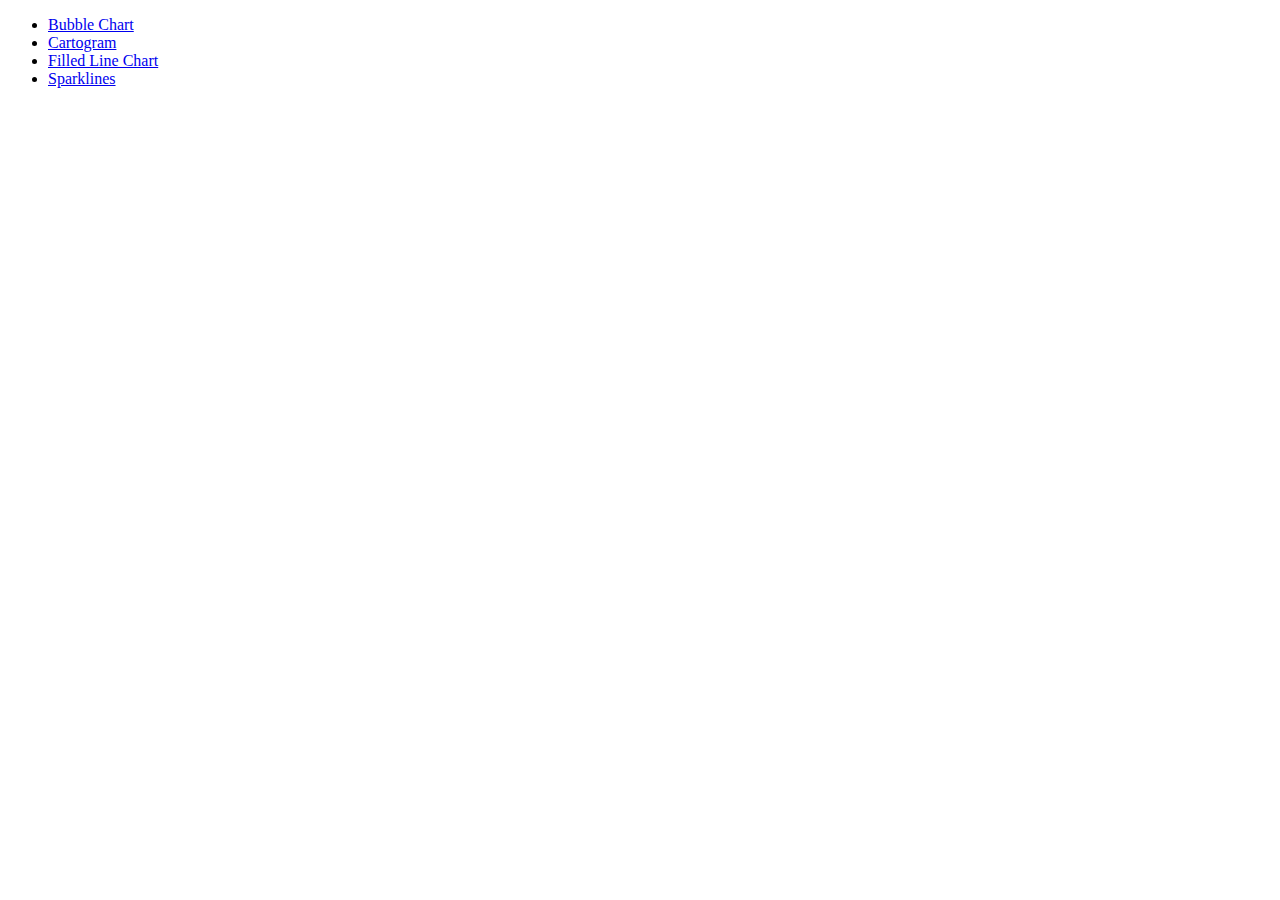
==== index.htm @ aa51edf1 "Add files via upload" ====
<!DOCTYPE html><html lang='en' class=''>
<head>
<title>Worthi viz</title>
</head>
<body>

<ul>
    <li><a href="bubble.htm">Bubble Chart</a></li>
    <li><a href="cartogram.htm">Cartogram</a></li>
    <li><a href="line.htm">Filled Line Chart</a></li>
    <li><a href="sparklines.htm">Sparklines</a></li>
</ul>

</body>
</html>
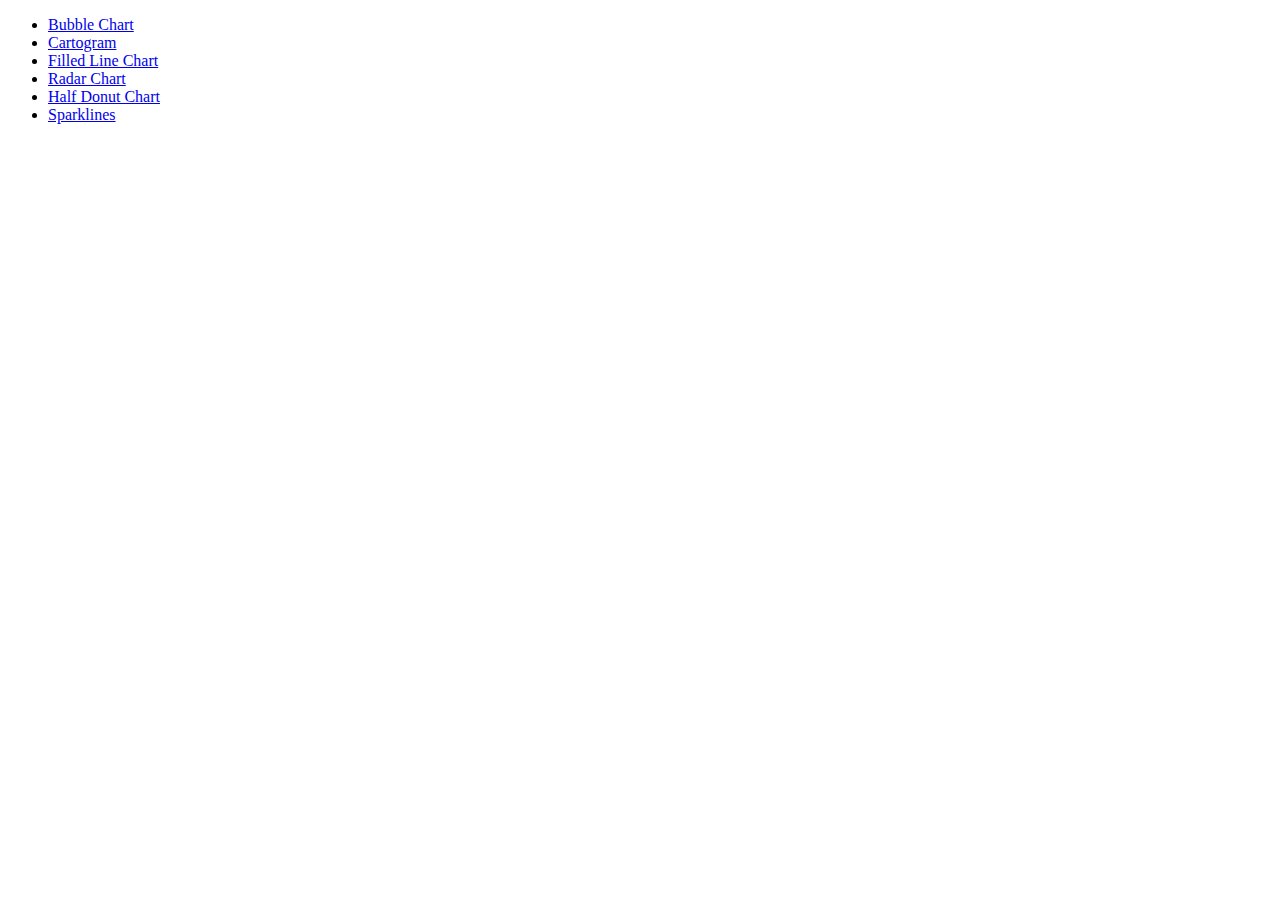
==== commit 5104f78e: "Add files via upload" ====
--- a/index.htm
+++ b/index.htm
@@ -1,6 +1,6 @@
 <!DOCTYPE html><html lang='en' class=''>
 <head>
-<title>Worthi viz</title>
+<title>WViz</title>
 </head>
 <body>
 
@@ -8,6 +8,8 @@
     <li><a href="bubble.htm">Bubble Chart</a></li>
     <li><a href="cartogram.htm">Cartogram</a></li>
     <li><a href="line.htm">Filled Line Chart</a></li>
+    <li><a href="radar.htm">Radar Chart</a></li>
+    <li><a href="half-donut.htm">Half Donut Chart</a></li>
     <li><a href="sparklines.htm">Sparklines</a></li>
 </ul>
 
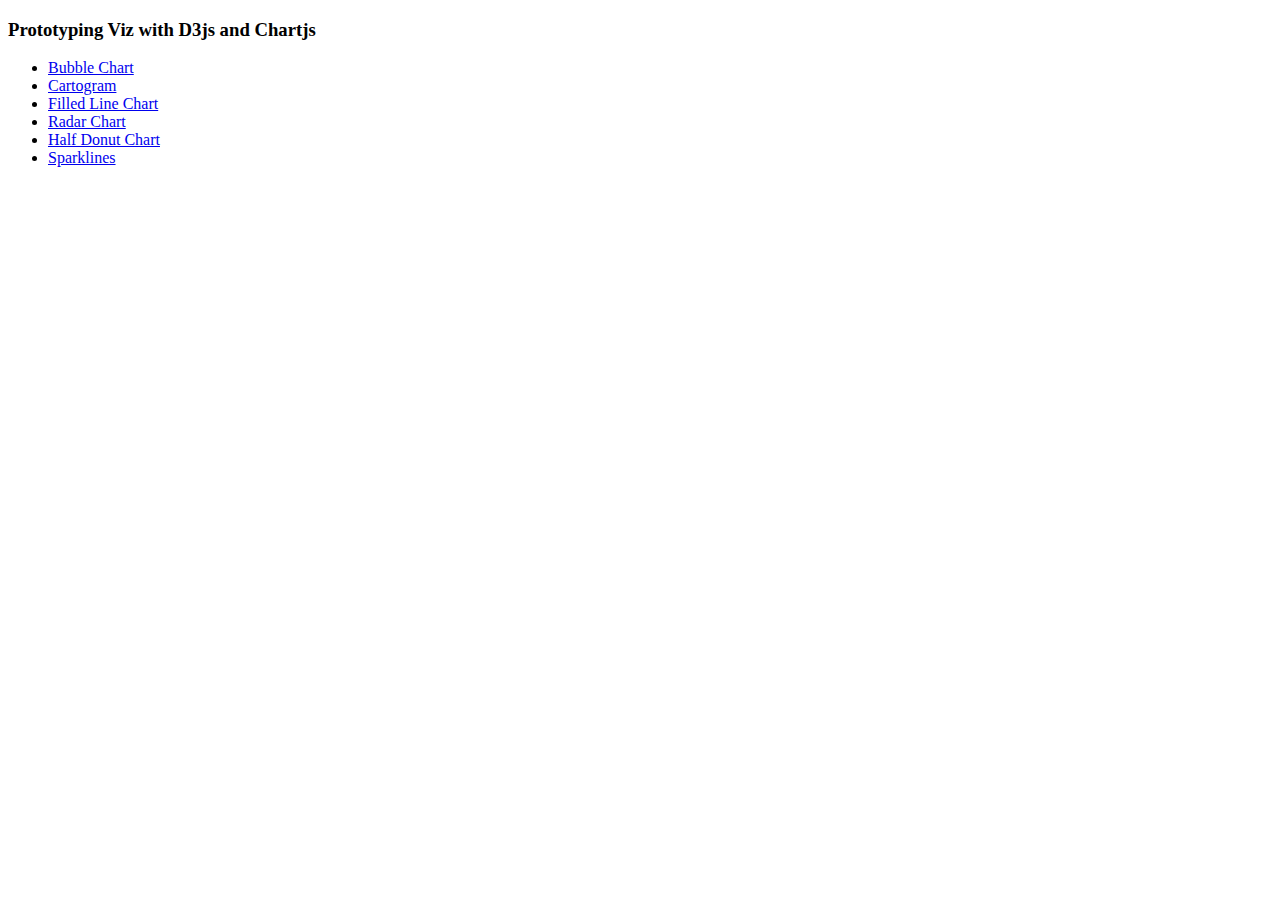
==== commit 3211be08: "Add files via upload" ====
--- a/index.htm
+++ b/index.htm
@@ -4,6 +4,7 @@
 </head>
 <body>
 
+<h3>Prototyping Viz with D3js and Chartjs</h3>
 <ul>
     <li><a href="bubble.htm">Bubble Chart</a></li>
     <li><a href="cartogram.htm">Cartogram</a></li>
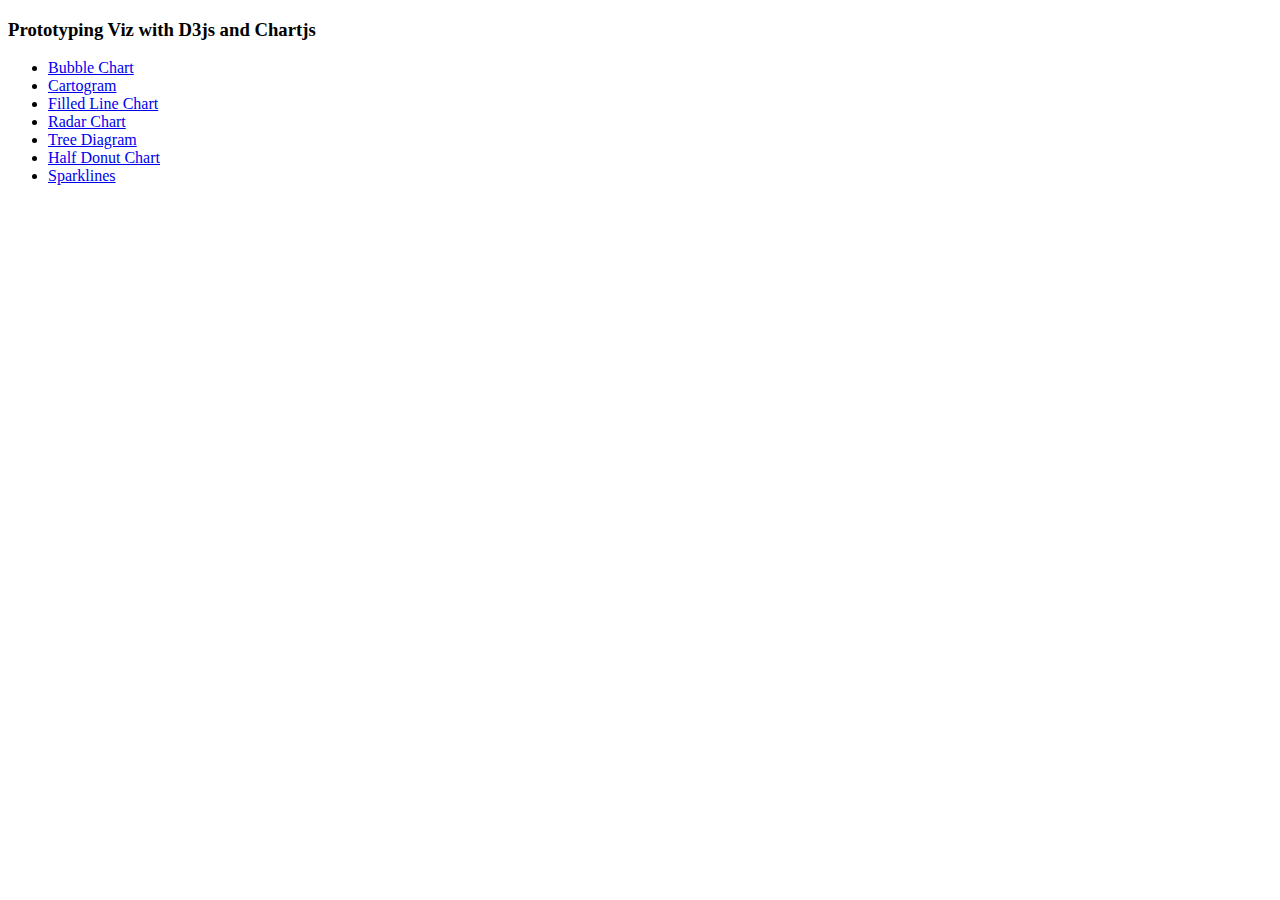
==== commit 4b3d117f: "Add files via upload" ====
--- a/index.htm
+++ b/index.htm
@@ -6,10 +6,11 @@
 
 <h3>Prototyping Viz with D3js and Chartjs</h3>
 <ul>
-    <li><a href="bubble.htm">Bubble Chart</a></li>
+    <li><a href="bubble-3.htm">Bubble Chart</a></li>
     <li><a href="cartogram.htm">Cartogram</a></li>
     <li><a href="line.htm">Filled Line Chart</a></li>
     <li><a href="radar.htm">Radar Chart</a></li>
+    <li><a href="tree.htm">Tree Diagram</a></li>
     <li><a href="half-donut.htm">Half Donut Chart</a></li>
     <li><a href="sparklines.htm">Sparklines</a></li>
 </ul>
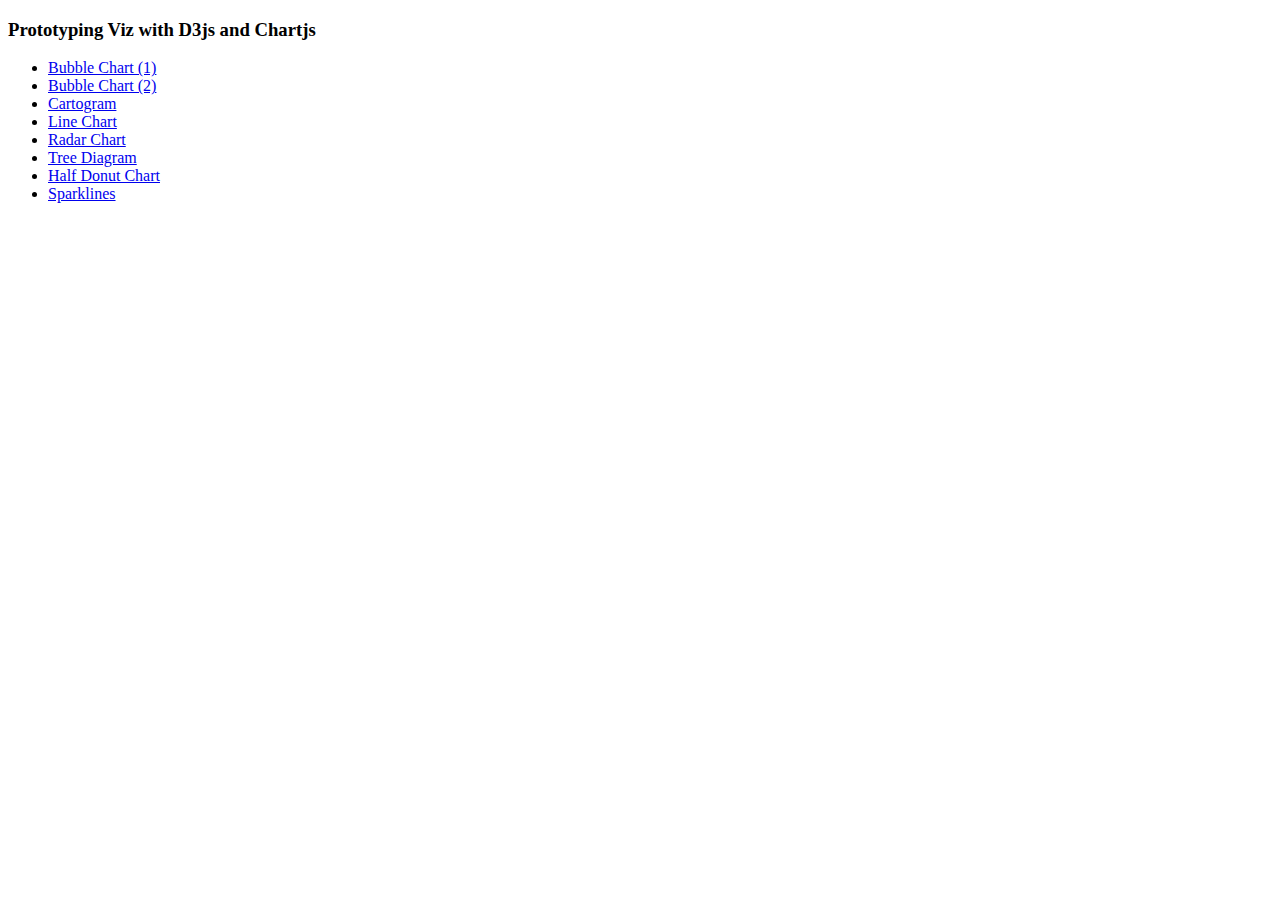
==== commit 590c3783: "Add files via upload" ====
--- a/index.htm
+++ b/index.htm
@@ -6,9 +6,10 @@
 
 <h3>Prototyping Viz with D3js and Chartjs</h3>
 <ul>
-    <li><a href="bubble-3.htm">Bubble Chart</a></li>
+    <li><a href="bubble-3.htm">Bubble Chart (1)</a></li>
+    <li><a href="bubble-4.htm">Bubble Chart (2)</a></li>
     <li><a href="cartogram.htm">Cartogram</a></li>
-    <li><a href="line.htm">Filled Line Chart</a></li>
+    <li><a href="line.htm">Line Chart</a></li>
     <li><a href="radar.htm">Radar Chart</a></li>
     <li><a href="tree.htm">Tree Diagram</a></li>
     <li><a href="half-donut.htm">Half Donut Chart</a></li>
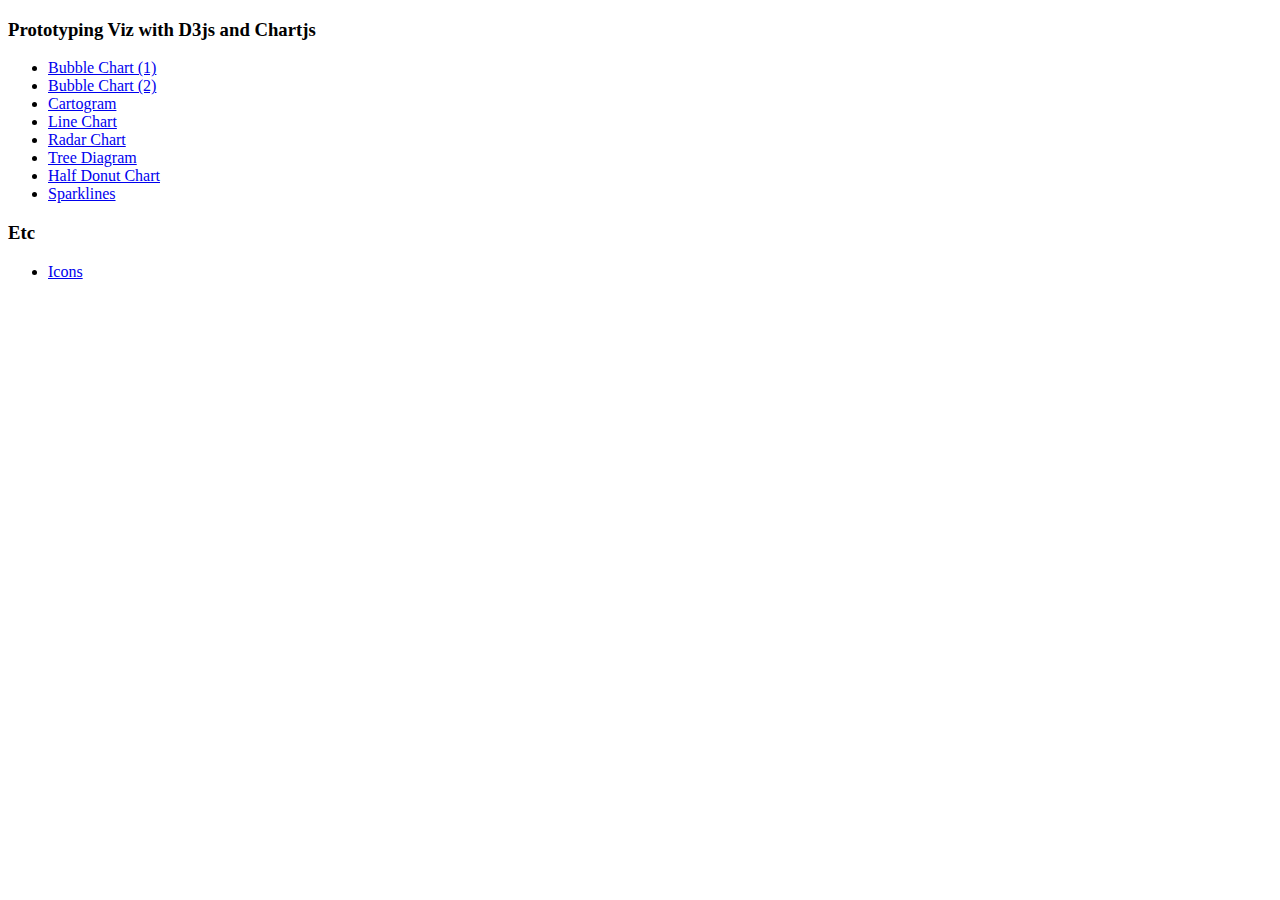
==== commit ea18a8bd: "Add files via upload" ====
--- a/index.htm
+++ b/index.htm
@@ -16,5 +16,10 @@
     <li><a href="sparklines.htm">Sparklines</a></li>
 </ul>
 
+<h3>Etc</h3>
+<ul>
+    <li><a href="icons.htm">Icons</a></li>
+</ul>
+
 </body>
 </html>